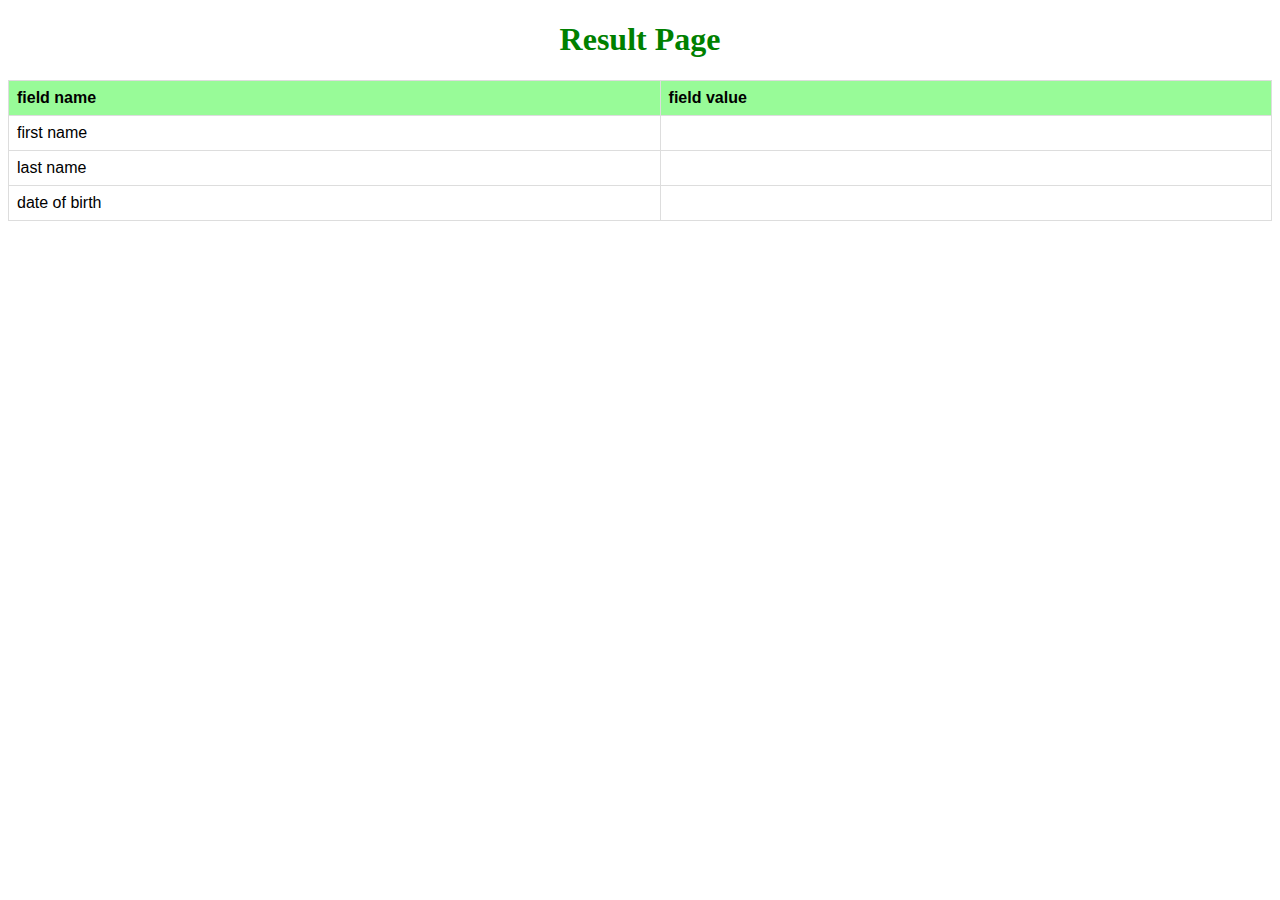
==== display.html @ 5f3cfc01 "Modified Commit" ====
<!DOCTYPE html>
<html lang="en">
<head>
    <meta charset="UTF-8">
    <link rel="stylesheet" href="display.css">
    <title>Registration Result</title>
</head>

<body onload="init()">
    <h1 style="color: green; text-align: center">Result Page</h1>
    <table id="regResult">
        <tr>
            <td style="background-color: palegreen; font-weight: bold ">field name</td>
            <td style="background-color: palegreen; font-weight: bold">field value</td>
        </tr>
        <tr>
            <td>first name</td>
            <td id = "1"></td>
        </tr>
        <tr>
            <td>last name</td>
            <td id = "2"></td>
        </tr>
        <tr>
            <td>date of birth</td>
            <td id = "3"></td>
        </tr>

    </table>


    <script type="text/javascript" src="display.js"></script>
</body>
</html>
---- display.css ----
#regResult {
    font-family: "Trebuchet MS", Arial, Helvetica, sans-serif;
    border-collapse: collapse;
    width: 100%;
}

#regResult td, #regResult th {
    border: 1px solid #ddd;
    padding: 8px;
}

#regResult th {
    padding-top: 12px;
    padding-bottom: 12px;
    text-align: left;
    background-color: #4CAF50;
    color: white;
}
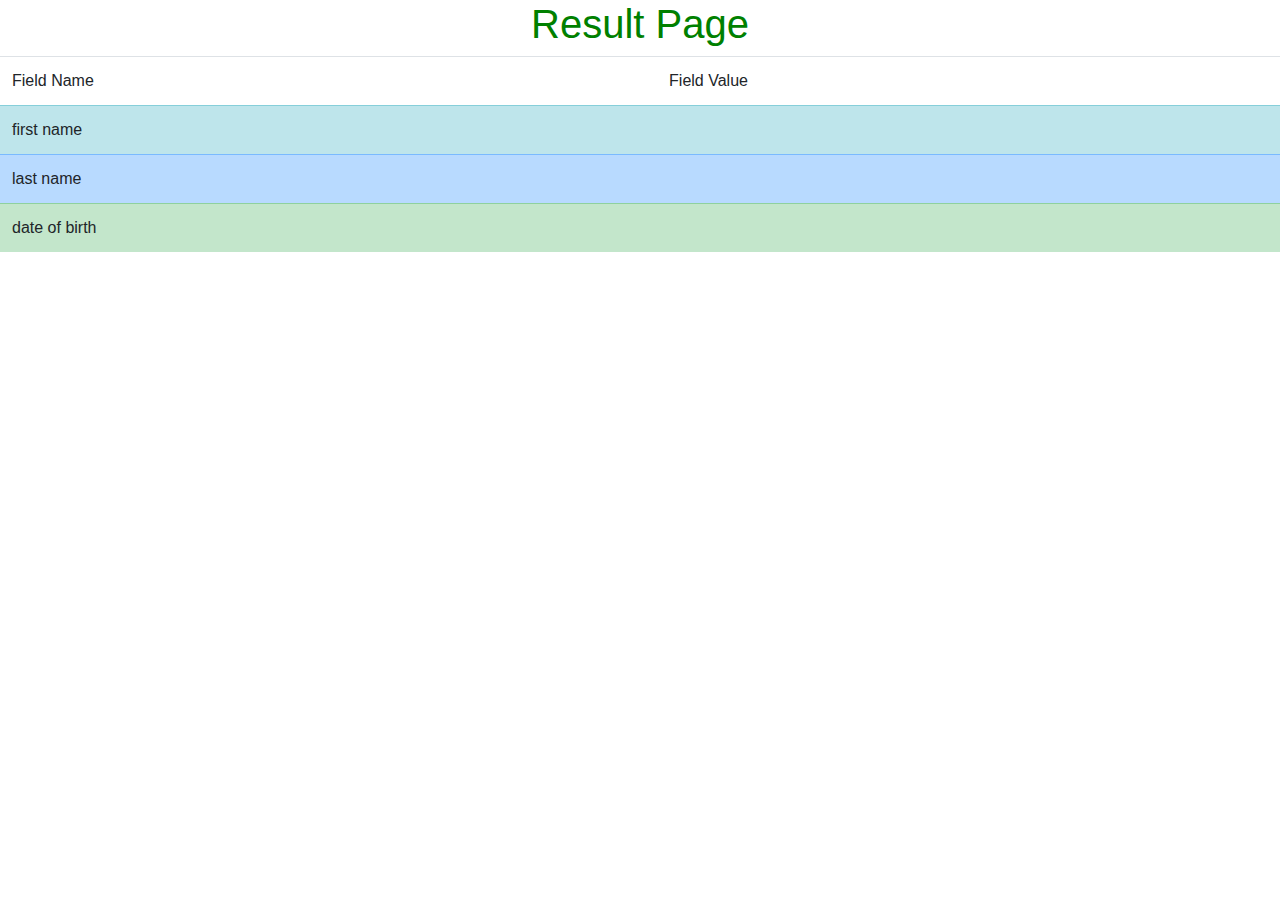
==== commit 4d137e44: "Bootstrap Commit" ====
--- a/display.html
+++ b/display.html
@@ -2,33 +2,42 @@
 <html lang="en">
 <head>
     <meta charset="UTF-8">
-    <link rel="stylesheet" href="display.css">
+    <!--<link rel="stylesheet" href="display.css">-->
+    <meta name="viewport" content="width=device-width, initial-scale=1">
+    <link rel="stylesheet" href="https://maxcdn.bootstrapcdn.com/bootstrap/4.3.1/css/bootstrap.min.css">
     <title>Registration Result</title>
 </head>
 
 <body onload="init()">
     <h1 style="color: green; text-align: center">Result Page</h1>
-    <table id="regResult">
-        <tr>
-            <td style="background-color: palegreen; font-weight: bold ">field name</td>
-            <td style="background-color: palegreen; font-weight: bold">field value</td>
-        </tr>
-        <tr>
-            <td>first name</td>
-            <td id = "1"></td>
-        </tr>
-        <tr>
-            <td>last name</td>
-            <td id = "2"></td>
-        </tr>
-        <tr>
-            <td>date of birth</td>
-            <td id = "3"></td>
-        </tr>
-
+    <table id="regResult" class="table">
+        <thead>
+            <tr>
+                <td >Field Name</td>
+                <td >Field Value</td>
+            </tr>
+        </thead>
+        <tbody>
+            <tr class="table-info">
+                <td>first name</td>
+                <td id = "1"></td>
+            </tr>
+            <tr class="table-primary">
+                <td>last name</td>
+                <td id = "2"></td>
+            </tr>
+            <tr class="table-success">
+                <td>date of birth</td>
+                <td id = "3"></td>
+            </tr>
+        </tbody>
     </table>
 
-
+    <!-- Optional JavaScript -->
     <script type="text/javascript" src="display.js"></script>
+    <!-- jQuery first, then Popper.js, then Bootstrap JS -->
+    <script src="https://code.jquery.com/jquery-3.3.1.slim.min.js" integrity="sha384-q8i/X+965DzO0rT7abK41JStQIAqVgRVzpbzo5smXKp4YfRvH+8abtTE1Pi6jizo" crossorigin="anonymous"></script>
+    <script src="https://cdnjs.cloudflare.com/ajax/libs/popper.js/1.14.7/umd/popper.min.js" integrity="sha384-UO2eT0CpHqdSJQ6hJty5KVphtPhzWj9WO1clHTMGa3JDZwrnQq4sF86dIHNDz0W1" crossorigin="anonymous"></script>
+    <script src="https://stackpath.bootstrapcdn.com/bootstrap/4.3.1/js/bootstrap.min.js" integrity="sha384-JjSmVgyd0p3pXB1rRibZUAYoIIy6OrQ6VrjIEaFf/nJGzIxFDsf4x0xIM+B07jRM" crossorigin="anonymous"></script>
 </body>
 </html>